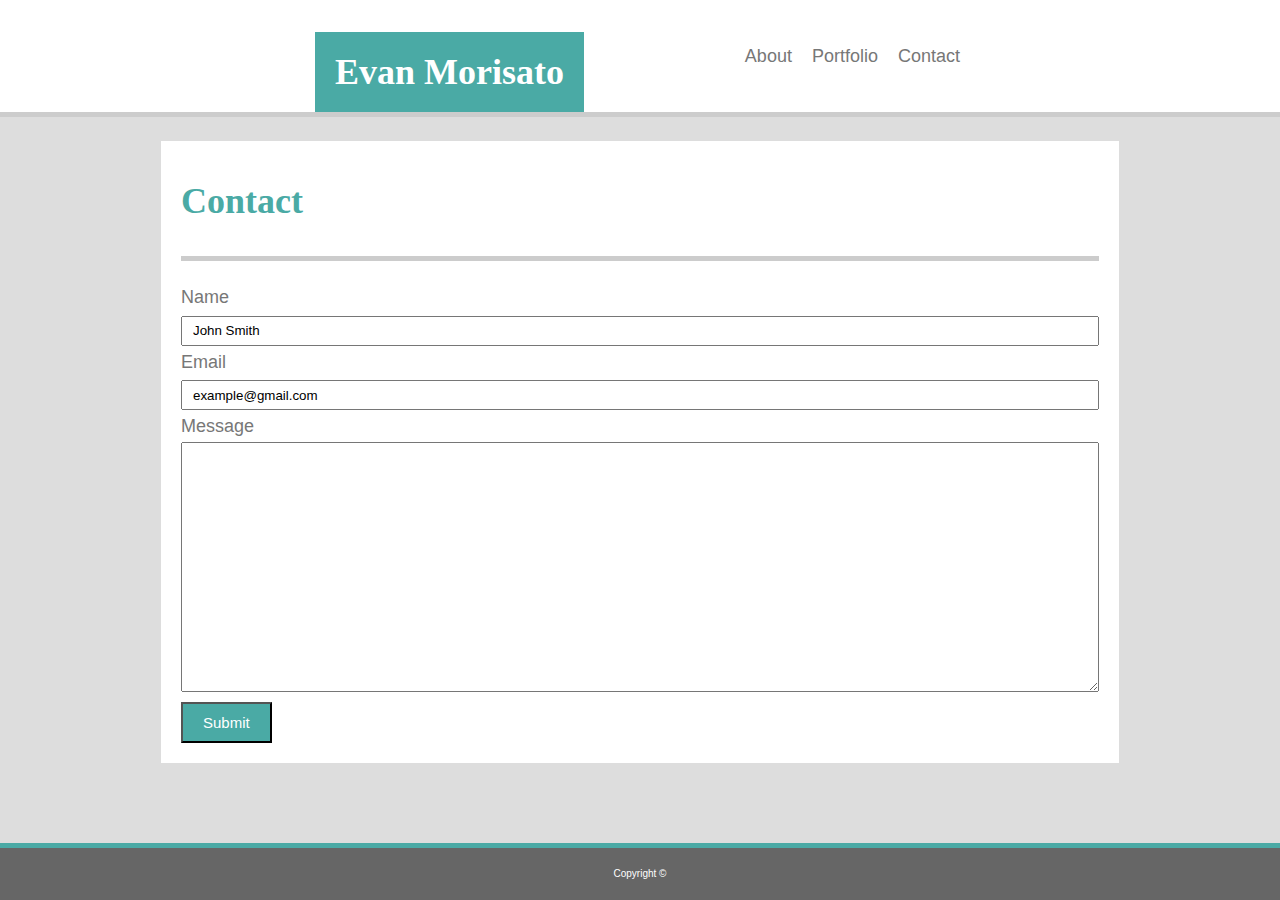
==== contact.html @ fc2bd46b "Basic-Portfolio" ====
<!DOCTYPE html>
<html lang="us-en"> 

    <head>

        <meta charset="UTF-8">
        <title>Contact</title>
        <meta name="viewport" content="width=device-width, initial-scale=1">
        <link rel="stylesheet" href="assets/css/style.css">
        
    </head>
    
    <body>
        <nav>
            <div class="logo">
                <h1>Evan Morisato</h1>
            </div>

            <div class="main-nav">
                <ul>
                    <li class="right-nav"><a href="index.html">About</a></li>
                    <li class="right-nav"><a href="portfolio.html">Portfolio</li>
                    <li class="right-nav"><a href="contact.html">Contact</a></li>
                </ul>
            </div>
        </nav>

        <section>

            <header>
                <h1>Contact</h1>
            </header>

            <div class="form">
                Name<br>
                <input type="text" name="name" value="John Smith" class="form-field"><br>
            
                Email<br>
                <input type="text" name="email" value="example@gmail.com" class="form-field"><br>

                Message<br>
                <textarea class="form-field form-text-area"></textarea><br>

                <input type="submit" value="Submit" class="form-btn">
            </div>

        </section>

        <footer>
            <p>Copyright &copy;</p>
        </footer>

    </body>

</html>
---- assets/css/style.css ----
* {
    box-sizing: border-box;
}

html {
    position: relative;
}

body {
    position: relative;
    width: 960px;
    margin: 0 auto;
    font-family: 'Arial', 'Helvetica Neue', Helvetica, sans-serif;        
    color: #777;
    background: #dddddd;
    font-size: 18px;
    line-height: 32px;
    min-height: 100%;
}

nav {
    position: fixed;
    left: 0;
    overflow: hidden;
    width: 100%;
    padding: 20px;
    z-index: 3;
    margin-bottom: 20px;
    border-bottom: 5px solid #cccccc;
    background: #ffffff;
}

section {
    position: relative;
    top: 140px;
    padding: 20px;
    margin-bottom: 100px;
    border: 1px solid #dddddd;
    background: #ffffff;
}

h2 {
    color: #4aaaa5;
    font-family: Georgia, 'Times New Roman', Times, serif ;
}

header {
    clear: both;
    padding: 0 20px 15px 0;
    margin-bottom: 20px;
    border-bottom: 5px solid #cccccc;
    color: #4aaaa5;
    font-family: 'Georgia', Times, 'Times New Roman', serif;
}

a {
    text-decoration: none;
    color: #777777; 
}

ul {
    list-style: none;
    margin: 0;
}

li {
    float: left;
}

img {
    float: left;
    margin: 20px;
}

footer {
    position: fixed;
    bottom: 0;
    left: 0;
    z-index: 4;
    clear: both;
    overflow: hidden;
    width: 100%;
    text-align: center;
    color: #ffffff;
    background: #666666;
    border-top: 5px solid #4aaaa5;
    font-size: 10px;
}


.logo {
    float: left;
    padding: 0 20px;
    position: absolute;
    bottom: 0;
    left: 315px;
    color: #ffffff;
    background: #4aaaa5;
    font-family: 'Georgia', Times, Times New Roman, serif;
    text-align: center;
}

.main-nav {
    float: right;
    padding: 20px;
    margin: 0 270px 0 0;
}

.right-nav {
    margin: 0 10px;
    color: #777777; 
}

.main-content {
    margin: 15px 0;
}

.form-field {
    width: 100%;
    height: 30px;
    padding: 10px;
}

.form-text-area {
    height: 250px;
}

.form-btn {
    padding: 10px 20px;
    color: #ffffff;
    background: #4aaaa5;
    font-family: 'Arial', 'Helvetica Neue', Helvetica, sans-serif;
    font-size: 15px;
}

.gallery {
    overflow: hidden;
    background: #ffffff;
    padding: 0;
}

.gallery-img {
    position: relative;
    float: left;
    margin: 0 20px 20px 0;
}

.gallery-img-dim {
    width: 300px;
    height: 200px;
}

.img-txt {
    position: absolute;
    bottom: -10px;
    z-index: 2;
    width: 100%;
    padding: 10px;
    text-align: center;
    color: #ffffff;
    background: #4aaaa5;
    font-family: 'Georgia', Times, Times New Roman, serif;
}
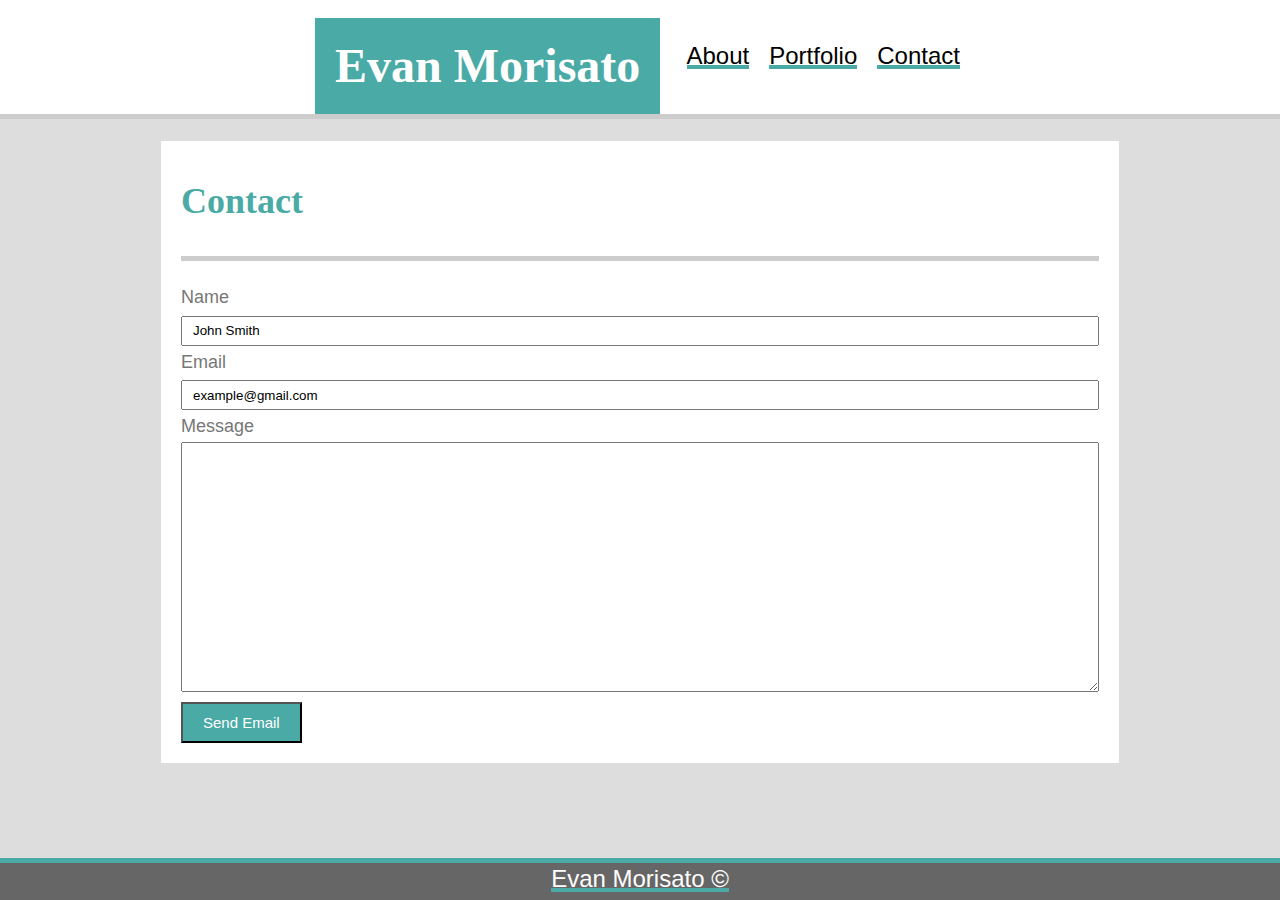
==== commit 51814726: "updated" ====
--- a/contact.html
+++ b/contact.html
@@ -13,7 +13,7 @@
     <body>
         <nav>
             <div class="logo">
-                <h1>Evan Morisato</h1>
+                <a href="index.html"><h1 id="nameLogo">Evan Morisato</h1 id="nameLogo"></a>
             </div>
 
             <div class="main-nav">
@@ -31,7 +31,20 @@
                 <h1>Contact</h1>
             </header>
 
-            <div class="form">
+            <form method="POST" action="mailto:evanmorisato@gmail.com">
+                Name<br>
+                <input type="text" name="name" value="John Smith" class="form-field" required="required"><br>
+                
+                Email<br>
+                <input type="text" name="email" value="example@gmail.com" class="form-field" required="required"><br>
+                
+                Message<br>
+                <textarea class="form-field form-text-area" name="message" required="required"></textarea><br>
+
+                <input type="submit" value="Send Email" class="form-btn" onclick="alert('Message Sent!')">
+            </form>
+
+            <!-- <div class="form">
                 Name<br>
                 <input type="text" name="name" value="John Smith" class="form-field"><br>
             
@@ -41,13 +54,13 @@
                 Message<br>
                 <textarea class="form-field form-text-area"></textarea><br>
 
-                <input type="submit" value="Submit" class="form-btn">
-            </div>
+                <input type="submit" value="Send Email" class="form-btn">
+            </div> -->
 
         </section>
 
         <footer>
-            <p>Copyright &copy;</p>
+            <a href="https://github.com/evanmorisato/" id="ftrName">Evan Morisato &copy;</a>
         </footer>
 
     </body>
--- a/assets/css/style.css
+++ b/assets/css/style.css
@@ -13,6 +13,7 @@
     font-family: 'Arial', 'Helvetica Neue', Helvetica, sans-serif;        
     color: #777;
     background: #dddddd;
+    background-image: url("../images/ggbackground.jpg");
     font-size: 18px;
     line-height: 32px;
     min-height: 100%;
@@ -42,6 +43,7 @@
 h2 {
     color: #4aaaa5;
     font-family: Georgia, 'Times New Roman', Times, serif ;
+    border-bottom: 3px solid #4aaaa5;
 }
 
 header {
@@ -53,9 +55,32 @@
     font-family: 'Georgia', Times, 'Times New Roman', serif;
 }
 
+img {
+    width: 20%
+}
+
+:root {
+    --mainColor: #4aaaa5;
+}
+
 a {
+    background:
+        linear-gradient(
+            to bottom, var(--mainColor) 0%,
+            var(--mainColor) 100%
+        );
+    background-position: 0 100%;
+    background-repeat: repeat-x;
+    background-size: 4px 4px;
+    transition: background-size .2s;
     text-decoration: none;
-    color: #777777; 
+    color: #000000; 
+    font-size: x-large;
+}
+
+a:hover {
+    color: rgb(255, 255, 255);
+    background-size: 4px 50px;
 }
 
 ul {
@@ -67,10 +92,16 @@
     float: left;
 }
 
-img {
+.mainpic {
     float: left;
     margin: 20px;
-}
+
+}
+
+title {
+    text-decoration: underline;
+}
+
 
 footer {
     position: fixed;
@@ -87,13 +118,17 @@
     font-size: 10px;
 }
 
+#ftrName {
+    color: #ffffff;
+}
+
 
 .logo {
     float: left;
     padding: 0 20px;
-    position: absolute;
     bottom: 0;
     left: 315px;
+    position: absolute;
     color: #ffffff;
     background: #4aaaa5;
     font-family: 'Georgia', Times, Times New Roman, serif;
@@ -156,8 +191,35 @@
     z-index: 2;
     width: 100%;
     padding: 10px;
+    margin: 0px;
     text-align: center;
     color: #ffffff;
     background: #4aaaa5;
     font-family: 'Georgia', Times, Times New Roman, serif;
-}+}
+
+#nameLogo {
+    color: white;
+}
+
+.img__wrap {
+    position: relative;
+}
+
+.img__description {
+    position: absolute;
+    top: -20px;
+    bottom: 0;
+    left: 0;
+    right: 0;
+    background: rgba(39, 55, 65, 0.72);
+    color: #fff;
+    visibility: hidden;
+    opacity: 0;
+}
+
+.img__wrap:hover .img__description {
+    visibility: visible;
+    opacity: 1;
+}
+
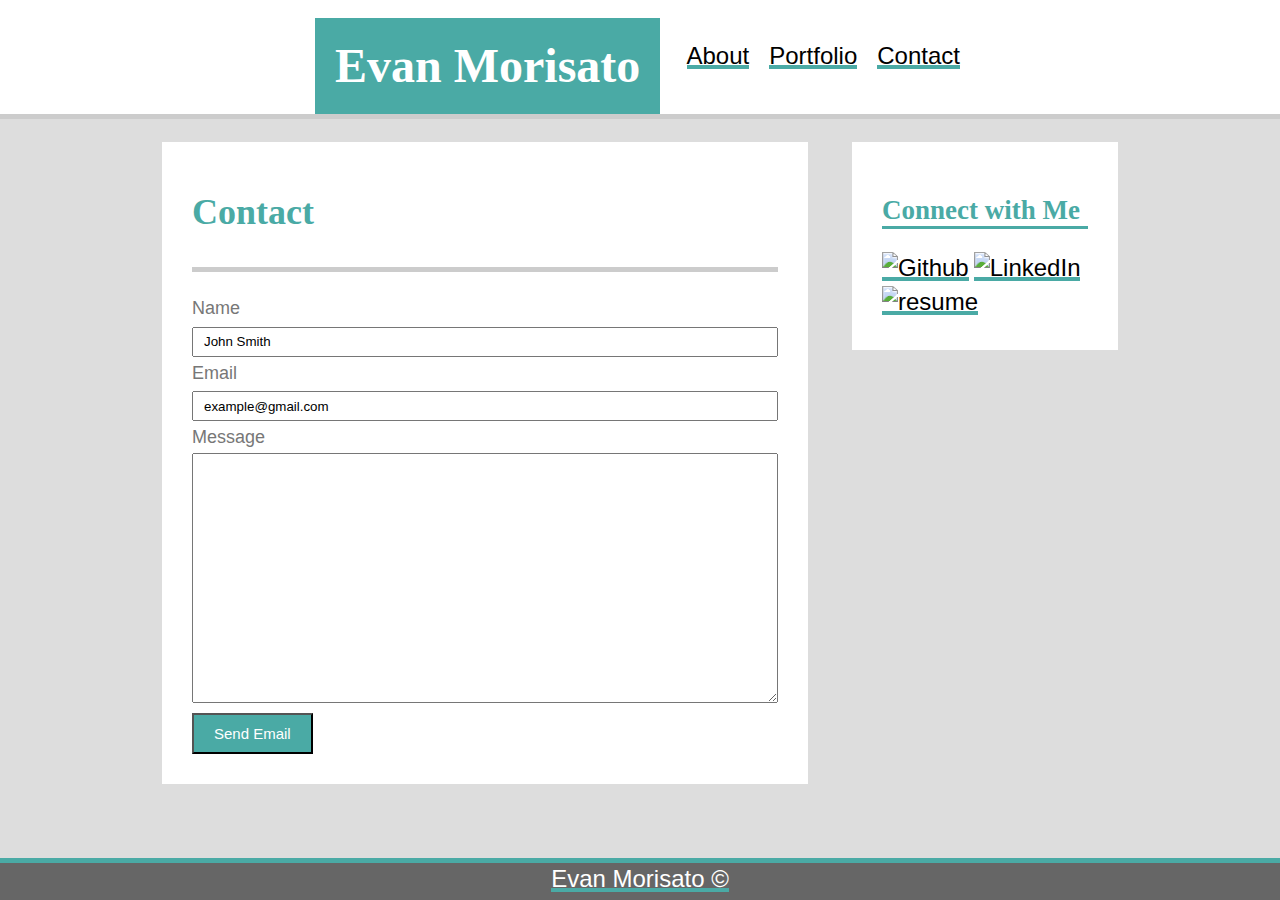
==== commit 3a0b7995: "contact icons added" ====
--- a/contact.html
+++ b/contact.html
@@ -25,7 +25,7 @@
             </div>
         </nav>
 
-        <section>
+        <section class="contact-area">
 
             <header>
                 <h1>Contact</h1>
@@ -59,6 +59,20 @@
 
         </section>
 
+        <section class="sidebar">
+            <div id="connect">
+                <h2>Connect with Me</h2>
+                <a href="https://github.com/evanmorisato" target="blank">
+                    <img src="assets/images/github.png" class="social" alt="Github"></a>
+                <a href="https://www.linkedin.com/in/emorisato/" target="blank">
+                    <img src="assets/images/linkedIn.png" class="social" alt="LinkedIn"></a>
+                <a href="https://docs.google.com/document/d/1wKFqhdZKAqEA0nFA3b9-dp9gh6ulyPQd3OXUXnAo2qo/edit?usp=sharing" target="blank">
+                    <img src="assets/images/word.jpeg" class="social" alt="resume"></a>
+
+
+            </div>
+        </section>
+
         <footer>
             <a href="https://github.com/evanmorisato/" id="ftrName">Evan Morisato &copy;</a>
         </footer>
--- a/assets/css/style.css
+++ b/assets/css/style.css
@@ -223,3 +223,21 @@
     opacity: 1;
 }
 
+.contact-area {
+    padding: 30px;
+    margin: 0 0 40px 0;
+    width: 100%;
+    max-width: 650px;
+    float: left;
+    border: 2px solid #ddd;
+}
+
+.sidebar {
+    padding: 30px;
+    width: 100%;
+    max-width: 270px;
+    float: right;
+    border: 2px solid #ddd;
+    margin-bottom: 20px;
+}
+
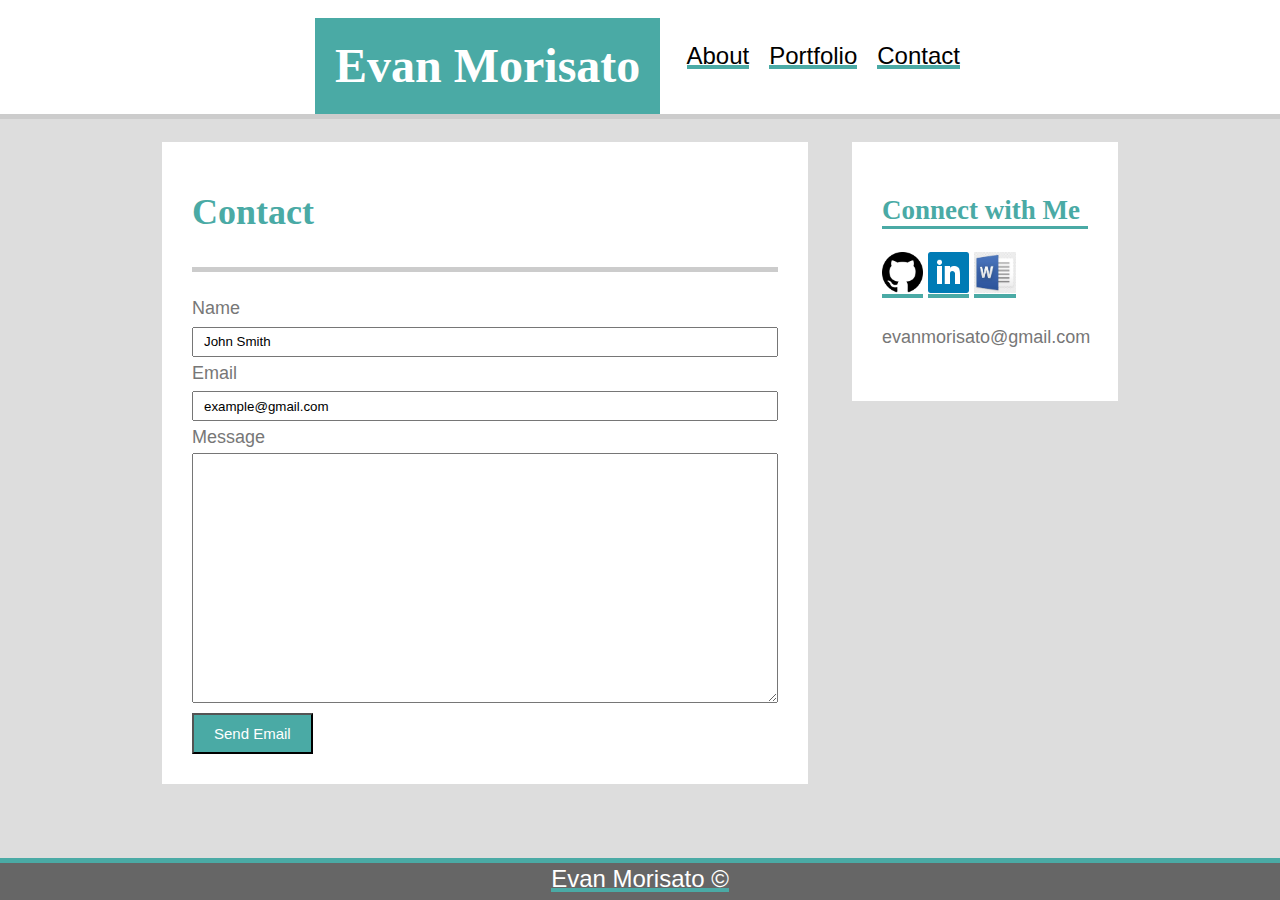
==== commit a0a70401: "email added to contact sidebar" ====
--- a/contact.html
+++ b/contact.html
@@ -68,6 +68,7 @@
                     <img src="assets/images/linkedIn.png" class="social" alt="LinkedIn"></a>
                 <a href="https://docs.google.com/document/d/1wKFqhdZKAqEA0nFA3b9-dp9gh6ulyPQd3OXUXnAo2qo/edit?usp=sharing" target="blank">
                     <img src="assets/images/word.jpeg" class="social" alt="resume"></a>
+                <p>evanmorisato@gmail.com</p>    
 
 
             </div>
--- a/assets/css/style.css
+++ b/assets/css/style.css
@@ -90,6 +90,14 @@
 
 li {
     float: left;
+    display: block;
+}
+
+.techList {
+    list-style-type: disc;
+    display: inline-block;
+    width: 100%;
+    text-align: center;
 }
 
 .mainpic {
@@ -100,6 +108,14 @@
 
 title {
     text-decoration: underline;
+}
+
+h3 {
+    text-align: center;
+    text-decoration-line: underline;
+    color: #4aaaa5;
+    margin-left: 5%;
+    padding-top: 5%;
 }
 
 
@@ -216,6 +232,8 @@
     color: #fff;
     visibility: hidden;
     opacity: 0;
+    text-align: center;
+    padding: 20%;
 }
 
 .img__wrap:hover .img__description {
@@ -241,3 +259,28 @@
     margin-bottom: 20px;
 }
 
+.row {
+    column-count: 2;
+    border-bottom: 2px solid #4aaaa5;
+    display: grid;
+    grid-template-columns: 50% 50%;
+}
+
+/* .wrapLeft {
+    float: left;
+}
+
+.wrapRight {
+    float: right;
+} */
+
+.thumb {
+    width: 100%;
+    height: 100%;
+}
+
+.link {
+    display: inline-block;
+    margin-right: 10%;
+    margin-left: 2%;
+}